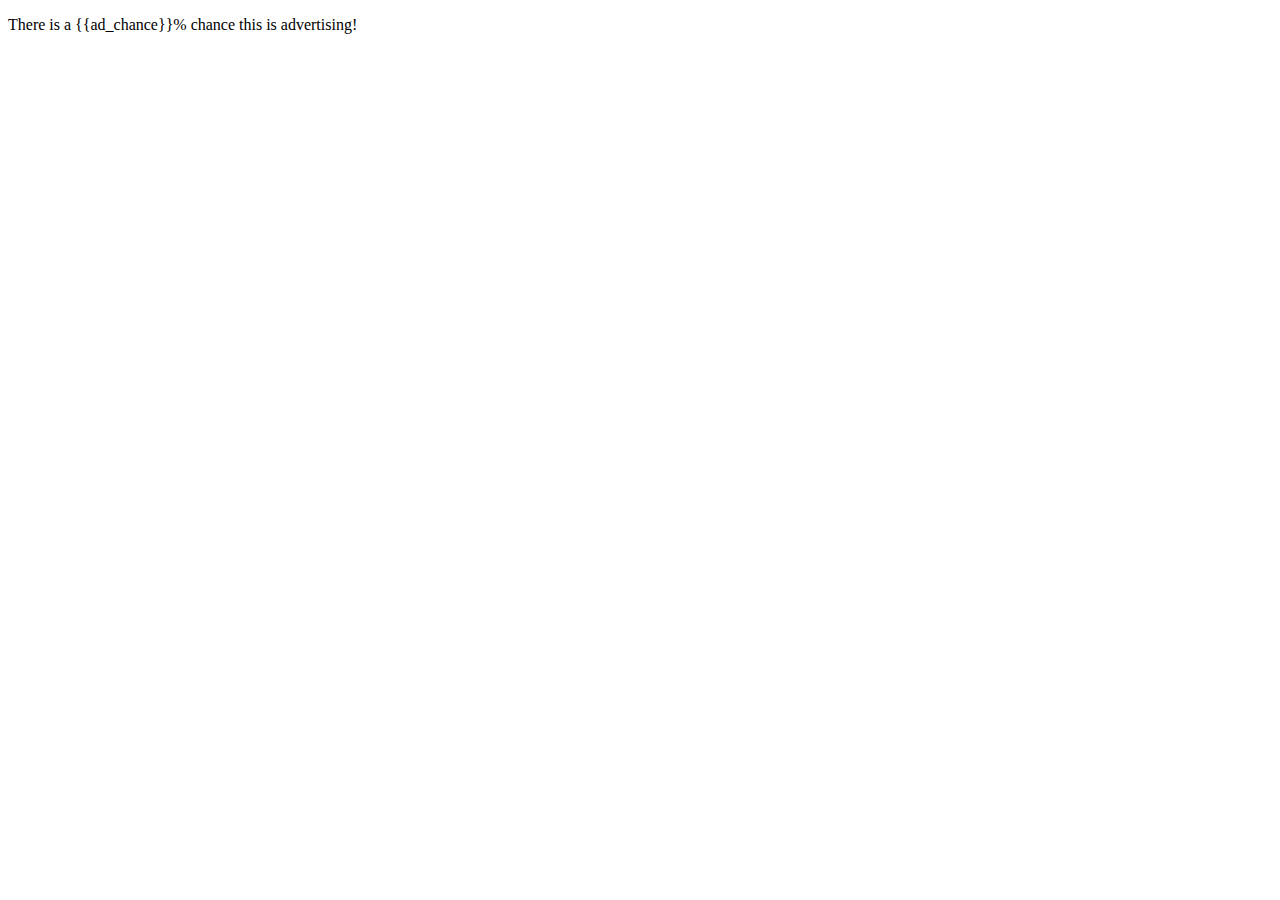
==== app/AdDetector/templates/checkpage.html @ df2779e7 "Add html file for browser extension output" ====
<!doctype html>
<html>
  <head>
    <title>AdDetector</title>
    <script src="popup.js"></script>
  </head>
  <body>
    <p>There is a {{ad_chance}}% chance this is advertising!</p>
  </body>
</html>
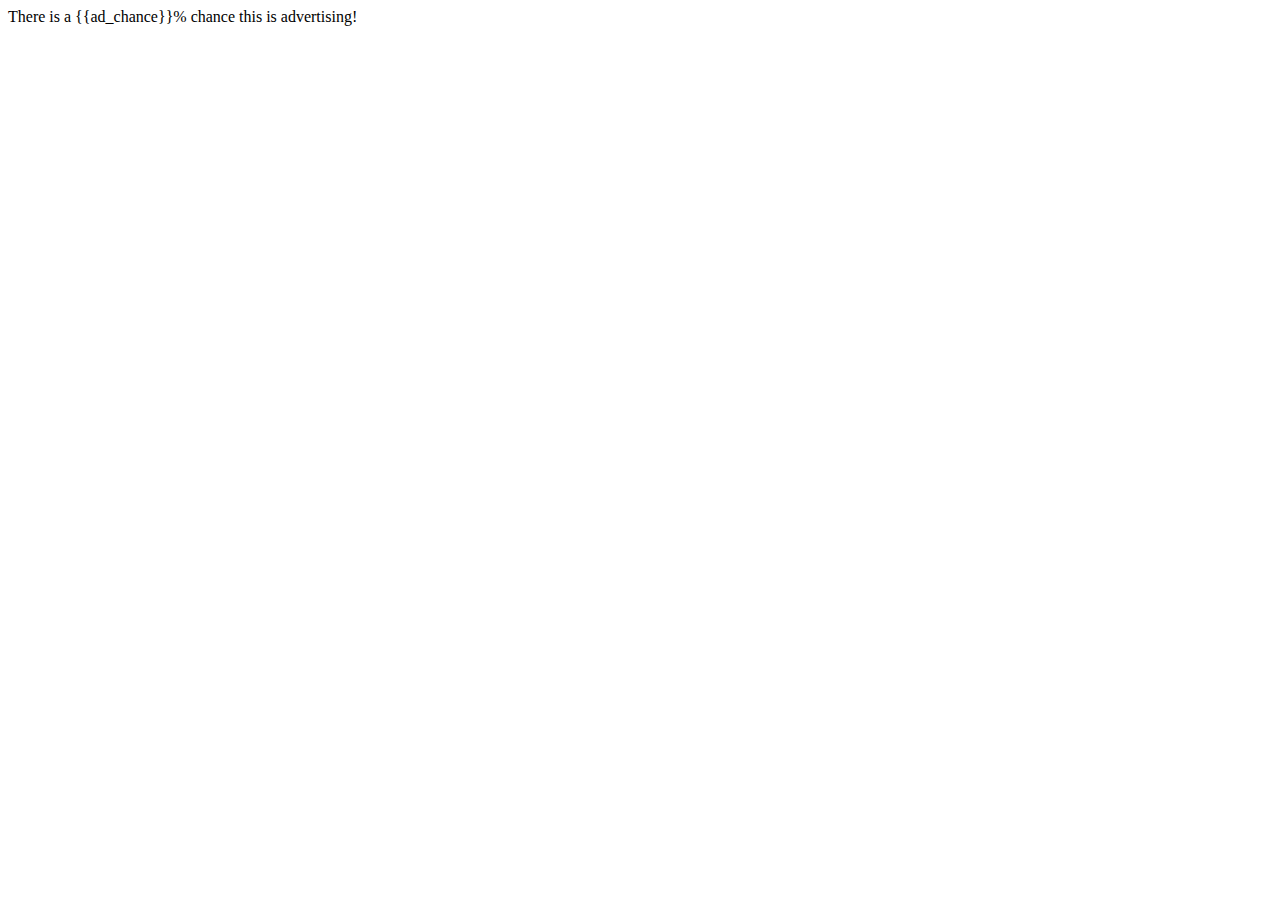
==== commit ebc695db: "Get rid of pesky line breaks in extension output" ====
--- a/app/AdDetector/templates/checkpage.html
+++ b/app/AdDetector/templates/checkpage.html
@@ -5,6 +5,6 @@
     <script src="popup.js"></script>
   </head>
   <body>
-    <p>There is a {{ad_chance}}% chance this is advertising!</p>
+    <span style="white-space:nowrap">There is a {{ad_chance}}% chance this is advertising!</span>
   </body>
 </html>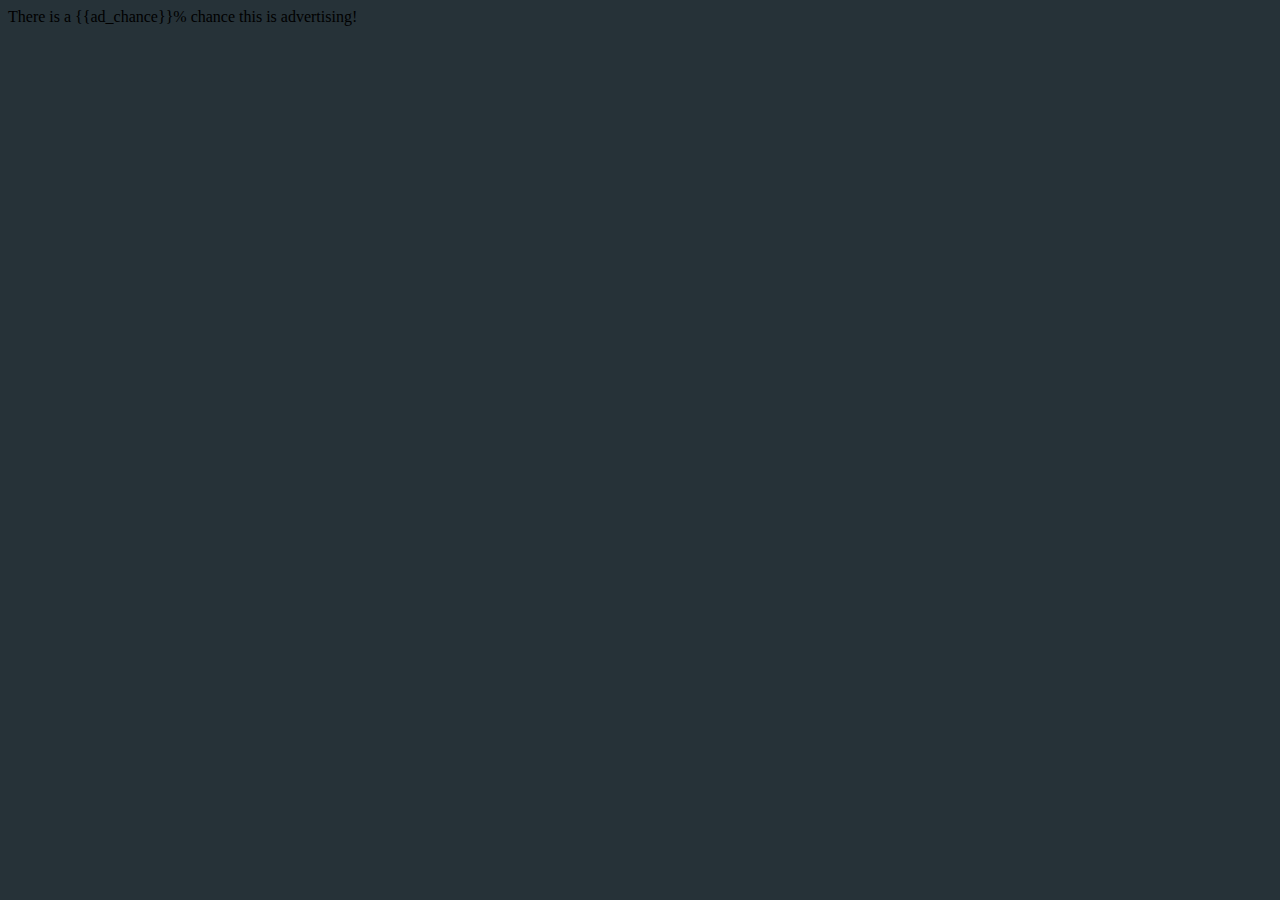
==== commit d20a0e12: "Change styling on check page output" ====
--- a/app/AdDetector/templates/checkpage.html
+++ b/app/AdDetector/templates/checkpage.html
@@ -4,7 +4,9 @@
     <title>AdDetector</title>
     <script src="popup.js"></script>
   </head>
-  <body>
-    <span style="white-space:nowrap">There is a {{ad_chance}}% chance this is advertising!</span>
+  <body bgcolor="#263238">
+    <span style="white-space:nowrap;font-family:proxima-nova" color="white">
+      There is a {{ad_chance}}% chance this is advertising!
+    </span>
   </body>
 </html>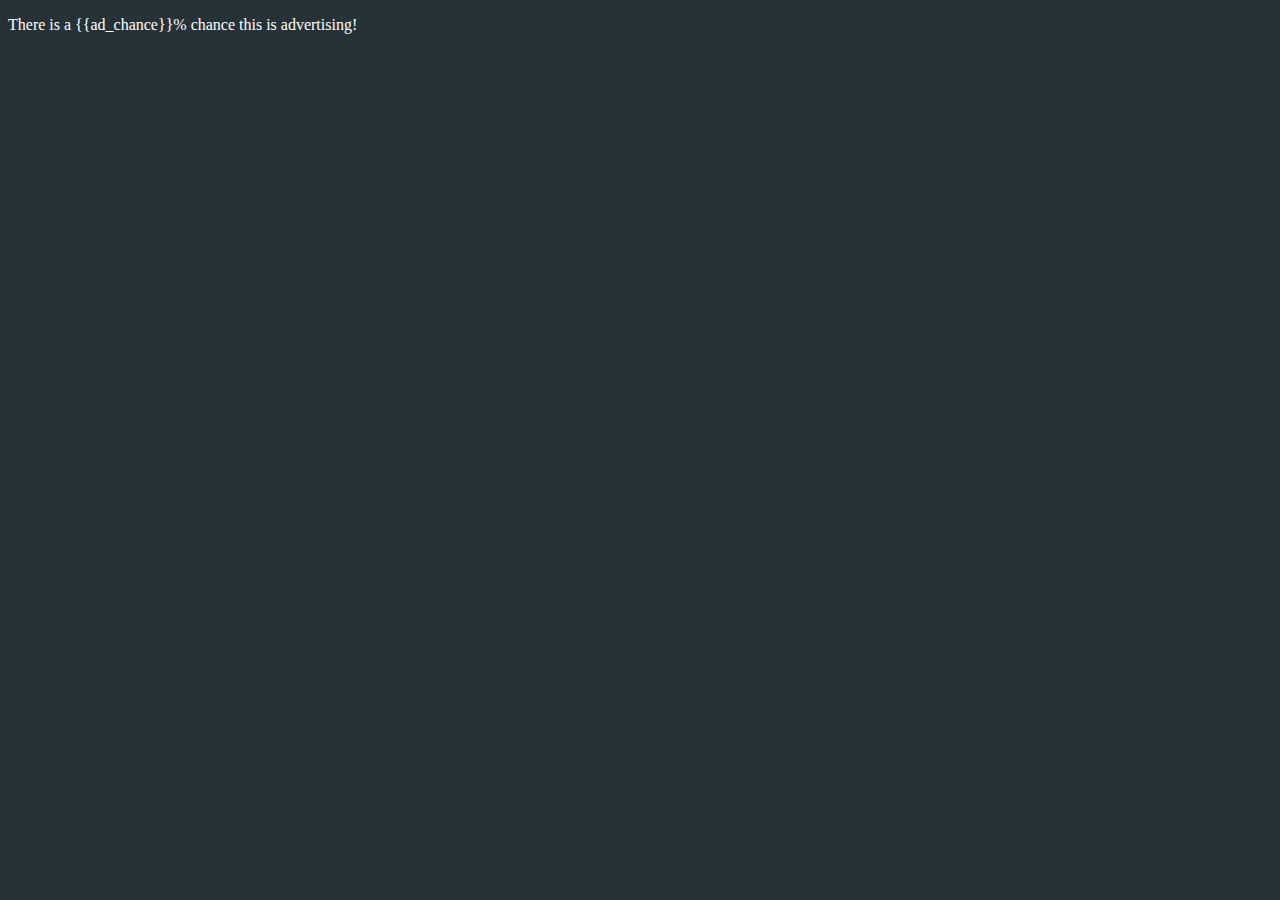
==== commit 5ddc42ff: "Further style changes to check page" ====
--- a/app/AdDetector/templates/checkpage.html
+++ b/app/AdDetector/templates/checkpage.html
@@ -5,8 +5,8 @@
     <script src="popup.js"></script>
   </head>
   <body bgcolor="#263238">
-    <span style="white-space:nowrap;font-family:proxima-nova" color="white">
-      There is a {{ad_chance}}% chance this is advertising!
+    <span style="white-space:nowrap">
+      <p style="color:white;font-family:proxima-nova">There is a {{ad_chance}}% chance this is advertising!</p>
     </span>
   </body>
 </html>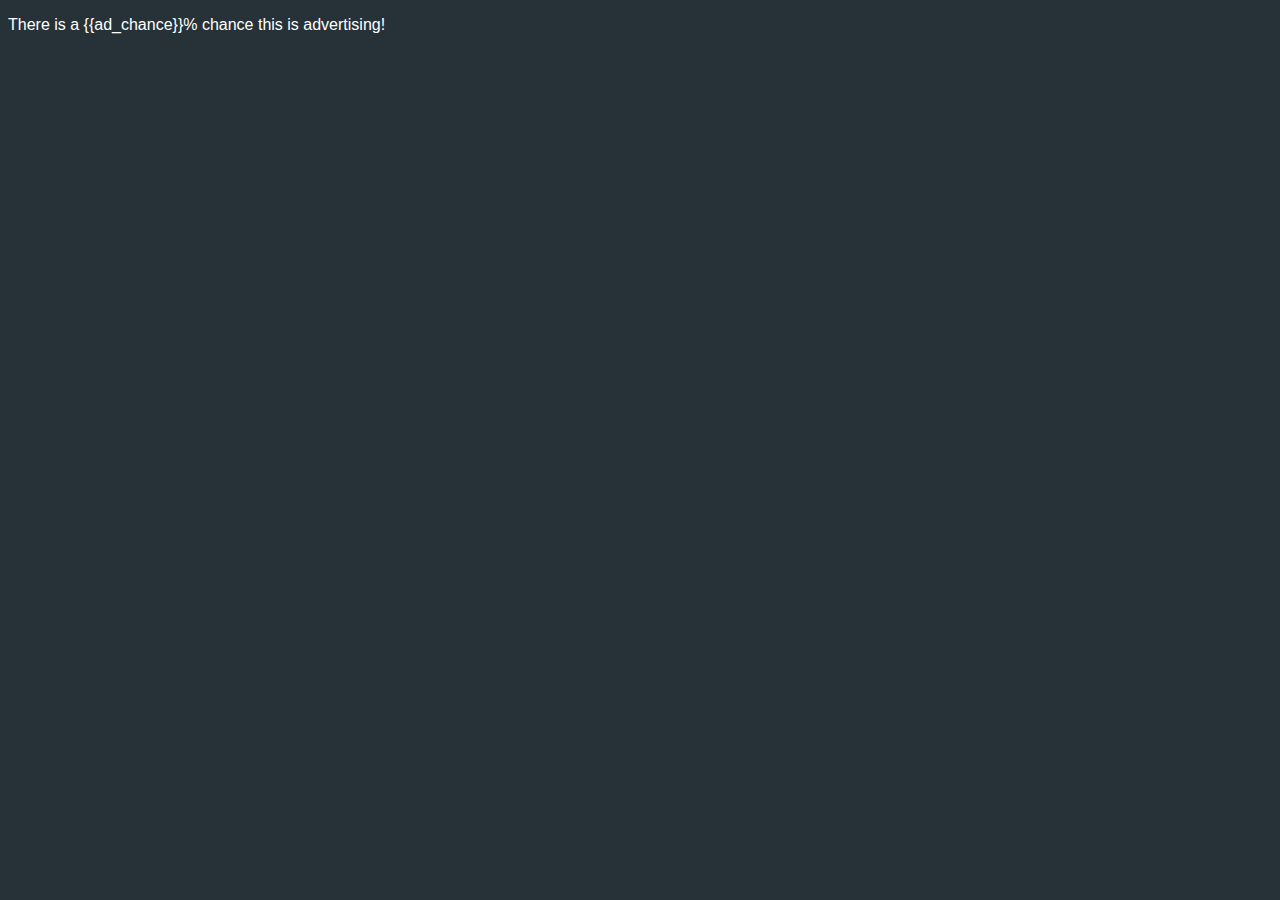
==== commit 2bcb9358: "Change the checkpage font to not have serifs" ====
--- a/app/AdDetector/templates/checkpage.html
+++ b/app/AdDetector/templates/checkpage.html
@@ -1,12 +1,12 @@
 <!doctype html>
 <html>
   <head>
-    <title>AdDetector</title>
+    <title>Spotsor</title>
     <script src="popup.js"></script>
   </head>
   <body bgcolor="#263238">
     <span style="white-space:nowrap">
-      <p style="color:white;font-family:proxima-nova">There is a {{ad_chance}}% chance this is advertising!</p>
+      <p style="color:white;font-family:proxima-nova,sans-serif">There is a {{ad_chance}}% chance this is advertising!</p>
     </span>
   </body>
 </html>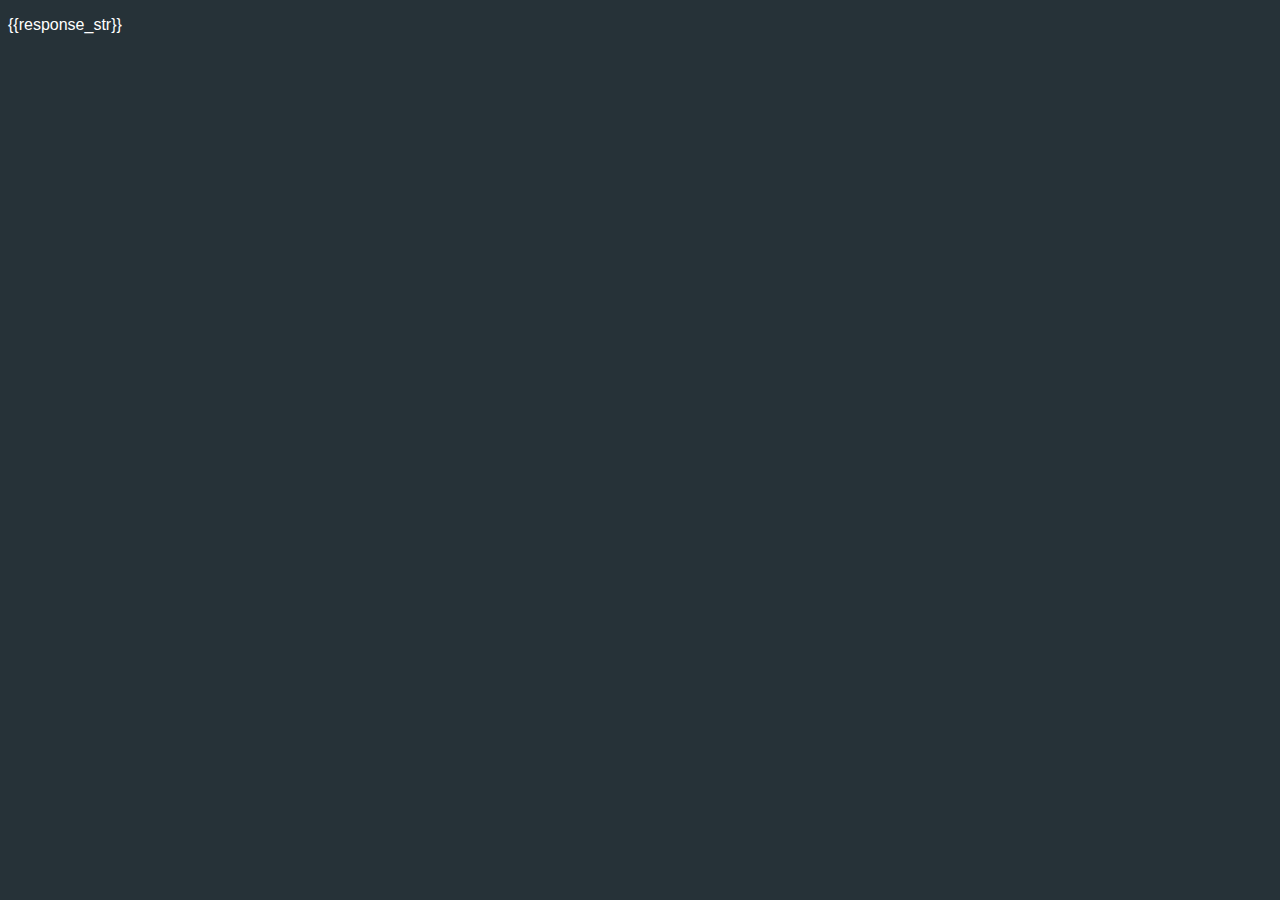
==== commit 494d04e5: "Remove the probability statement from the plugin page" ====
--- a/app/AdDetector/templates/checkpage.html
+++ b/app/AdDetector/templates/checkpage.html
@@ -6,7 +6,7 @@
   </head>
   <body bgcolor="#263238">
     <span style="white-space:nowrap">
-      <p style="color:white;font-family:proxima-nova,sans-serif">There is a {{ad_chance}}% chance this is advertising!</p>
+      <p style="color:white;font-family:proxima-nova,sans-serif">{{response_str}}</p>
     </span>
   </body>
 </html>